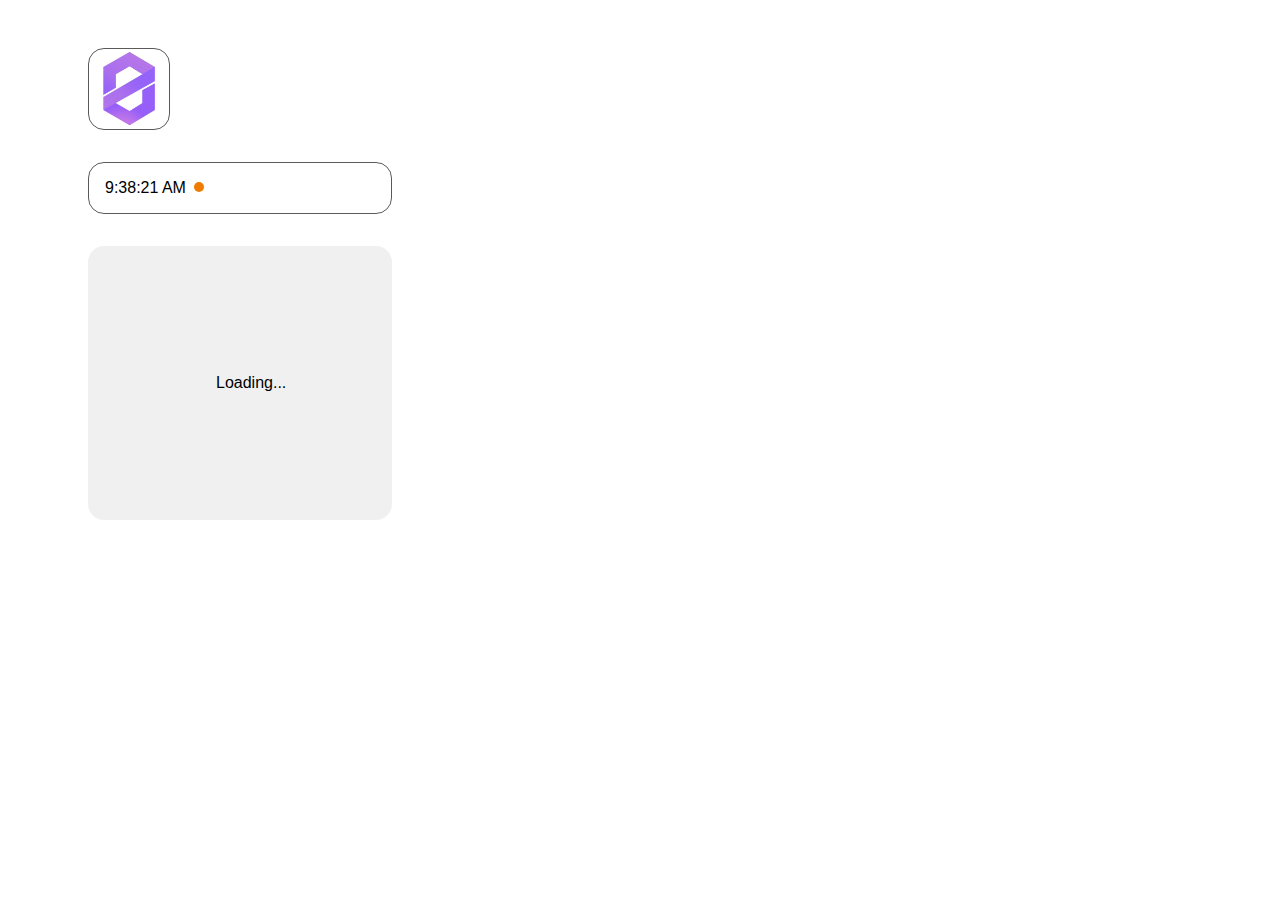
==== public/index.html @ 13261e2f "Создание заглушки и css к ней" ====
<!DOCTYPE html>
<html lang="en">
    <link rel="stylesheet" href="style.css">
<head>
    <meta charset="UTF-8">
    <meta http-equiv="X-UA-Compatible" content="IE=edge">
    <meta name="viewport" content="width=device-width, initial-scale=1.0">
    <title>Demo UI</title>
</head>
<body>
    
<!-- <div class="app">
    <header class="header">
        <img class="logo" src="logo.png" alt="">
    </header>

    <div class="clock">
        11:11:12 PM
    </div>

    <div class="lots">

        <article class="lot">
            <div class="price">16</div>
            <h1>Apple</h1>
            <p>Applle description</p>
        </article>

        <article class="lot">
            <div class="price">20</div>
            <h1>Orange</h1>
            <p>Orange description</p>
        </article>

    </div>

</div> -->

<div id="root"></div>

<script>

//###########################################

    let state = {
            //Создание массива с времнем
        time: new Date(),
        lots: null
    }

//###########################################

    function App () {
        const app = document.createElement('div')
        app.className = 'app'

        app.append(Header())
        app.append(Clock({time: state.time}))
        app.append(Lots({lots: state.lots}))

        return app
    }

//###########################################
    
    //Создание Header'a 
    function Header () {
        const header = document.createElement('header')
        header.className = 'header'
        header.append(logo())
        return header
    }

    //Создание лого
    function logo () {
        const logo = document.createElement('img')
        logo.classList.add('logo')
        logo.src = 'logo.png'
        return logo 
    }


    //Добавление в тэг header - logo



    //Создание элеменета div для часов
    function Clock({time}) {
        const node = document.createElement('div')
        node.className = 'clock'

        const value = document.createElement('span')
        value.className = 'value'
        //Вставка часов в div с часами
        value.innerText = time.toLocaleTimeString()  

        node.append(value)

        //Создание иконки которая показывает день и ночь 

        const icon = document.createElement('span')

        if (time.getHours() >= 7 && time.getHours() <= 21) {
            icon.className = 'icon day'
        } else {
            icon.className = 'icon night'
        }

        node.append(icon)

        return node
    }

    // Создание заглушки до загрузки компанента 
    function Loading () {
        const node = document.createElement('div')
        node.className = 'loading'
        node.innerHTML = 'Loading...'
        return node
    }

    // Создание лотов с товаром

    function Lots ({lots}) {
 
        if (lots === null) {
            return Loading()
        }

        const list = document.createElement('div')
        list.className = 'lots'

        lots.forEach((lot) => {
            list.append(Lot({
                lot
            }))
        })

        return list

    }

    function Lot ({lot}) {

        const node = document.createElement('article')
            node.className = 'lot'

            const price = document.createElement('div')
            price.className = 'price'
            price.innerText = lot.price
            node.append(price)

            const name = document.createElement('h1')
            name.innerText = lot.name
            node.append(name)

            const description = document.createElement('p')
            description.innerText = lot.description
            node.append(description)

            return node

    }
//###########################################

function renderViev (state) {
    render(
        App({state}),
        document.getElementById('root')
    )
}

renderViev(state)

//###########################################


setInterval(() => {

    // const clock = document.getElementsByClassName('clock').item(0) // Alt versin old 
    // const clock = document.getElementById('root').getElementsByClassName('clock').item(0) // Alt versin old 

    state = {
        ...state,
        time: new Date()
    }

    renderViev(state)

}, 1000)


//###########################################

    render(
        App({state}),
        document.getElementById('root')
    )

    //Добавление в массив domRoot выше созданных переменых

    function render (newDom, realDomRoot) {
        realDomRoot.innerHTML = ''
        realDomRoot.append(newDom)
    }

//###########################################
</script>
    
</body>
</html>
---- public/style.css ----
html {
    margin: 0;
}

img {
    width: 5rem;
    height: 5rem;
    display: table-cell;
    vertical-align: middle;
    border: 0.1px solid rgb(90, 90, 90); 
    border-radius: 1rem;
}

div {
    margin-top: 2rem;
    max-width: 24rem;
}

.clock {
    border: 0.1px solid rgb(90, 90, 90); 
    border-radius: 1rem;
    padding: 1rem;
    font-family: Helvetica, sans-serif;
    font-weight: 500;
}

.loading {
    background-color: rgb(240, 240, 240);
    padding: 8rem;
    border-radius: 1rem;
    font-family: Helvetica, sans-serif;
    font-weight: 500;
    text-align: center;
}

.clock .icon {
    display: inline-block;
    vertical-align: middle;
    width: 10px;
    height: 10px;
    border-radius: 15px;
    margin-left: 0.5rem;
    margin-top: -0.2rem;
}

.clock .icon.day {
    background-color: #ef7b00;
}

.clock .icon.night {
    background-color: #2459a7;
}

.lot {
    margin-bottom: 2rem;
    border: 0.1px solid rgb(90, 90, 90); 
    border-radius: 1rem;
}

.app {
    margin-top: 3rem;
    margin-left: 5rem;
    margin-right: auto;
    max-width: 500px;
}

.price {
    position: absolute;
    padding-left: 16rem;
    margin-top: 1.7rem;

    font-family: Helvetica, sans-serif;
    font-weight: 500;
}

h1 {
    padding-left: 1rem;
    font-family: Helvetica, sans-serif;
    font-weight: 600;
}

p {
    padding-left: 1rem;
    font-family: Helvetica, sans-serif;
    font-weight:5600;
}
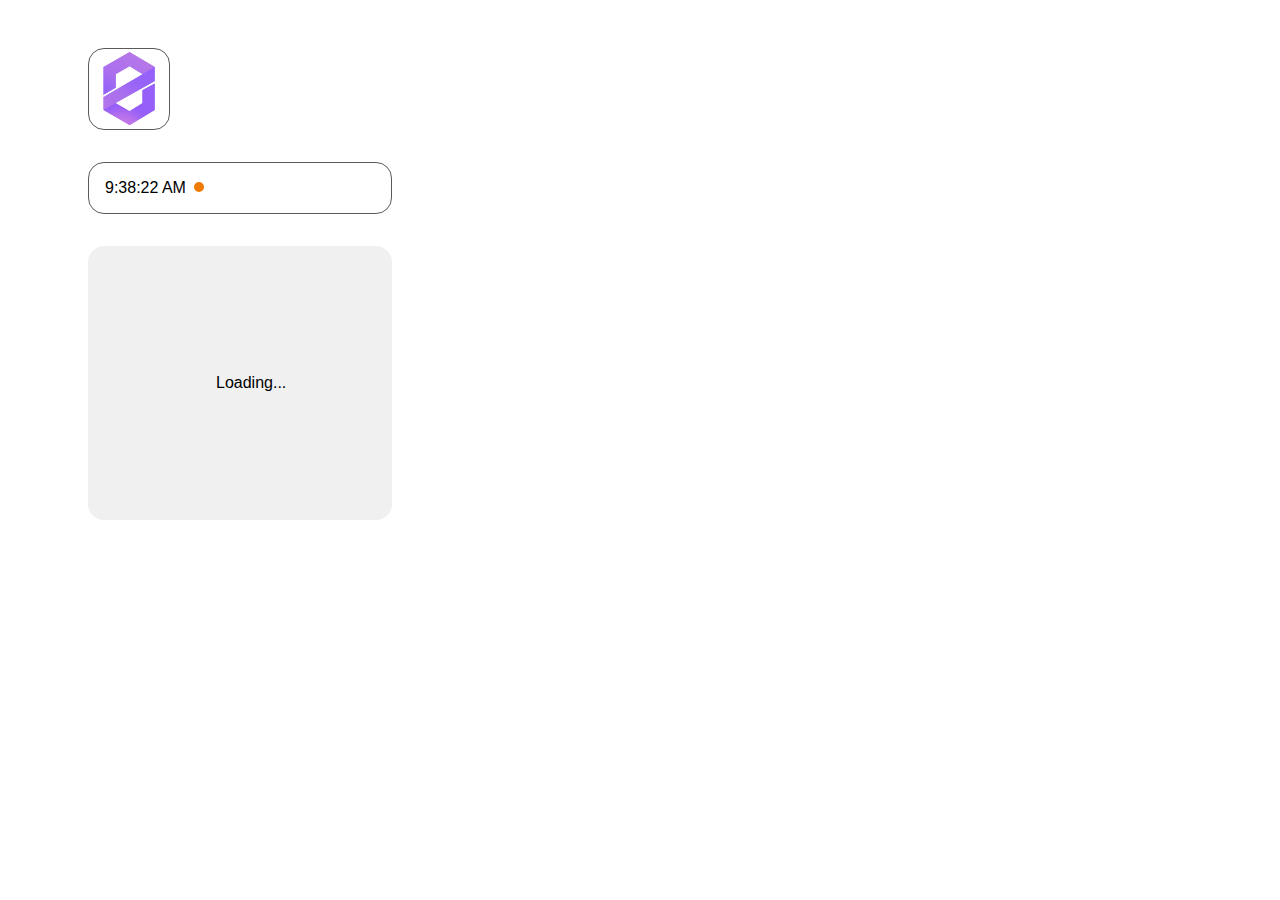
==== commit 8ffb85ed: "Создание заглушки и имитация подгрузки данных с бэкенда" ====
--- a/public/index.html
+++ b/public/index.html
@@ -42,6 +42,42 @@
 
 //###########################################
 
+const api = {
+    get (url) {
+        switch (url) {
+            case '/lots':
+                return new Promise((resolve) => {
+                    setTimeout(() => {
+                        resolve([
+                            {
+                                id: 1,
+                                name: 'Apple',
+                                description: 'Apple description',
+                                price: 16
+                            },
+                            {
+                                id: 2,
+                                name: 'Orange',
+                                description: 'Orange description',
+                                price: 18
+                            },
+                            {
+                                id: 3,
+                                name: 'Potato',
+                                description: 'Potato description',
+                                price: 21
+                            },
+                        ])
+                    }, 1000)
+                })
+                default: 
+                    throw new Error('Unknow addres')
+        }
+    }
+}
+
+//###########################################
+
     let state = {
             //Создание массива с времнем
         time: new Date(),
@@ -189,6 +225,13 @@
 
 }, 1000)
 
+api.get('/lots').then((lots) => {
+    state = {
+        ...state,
+        lots
+    }
+    renderViev(state)
+ })
 
 //###########################################
 
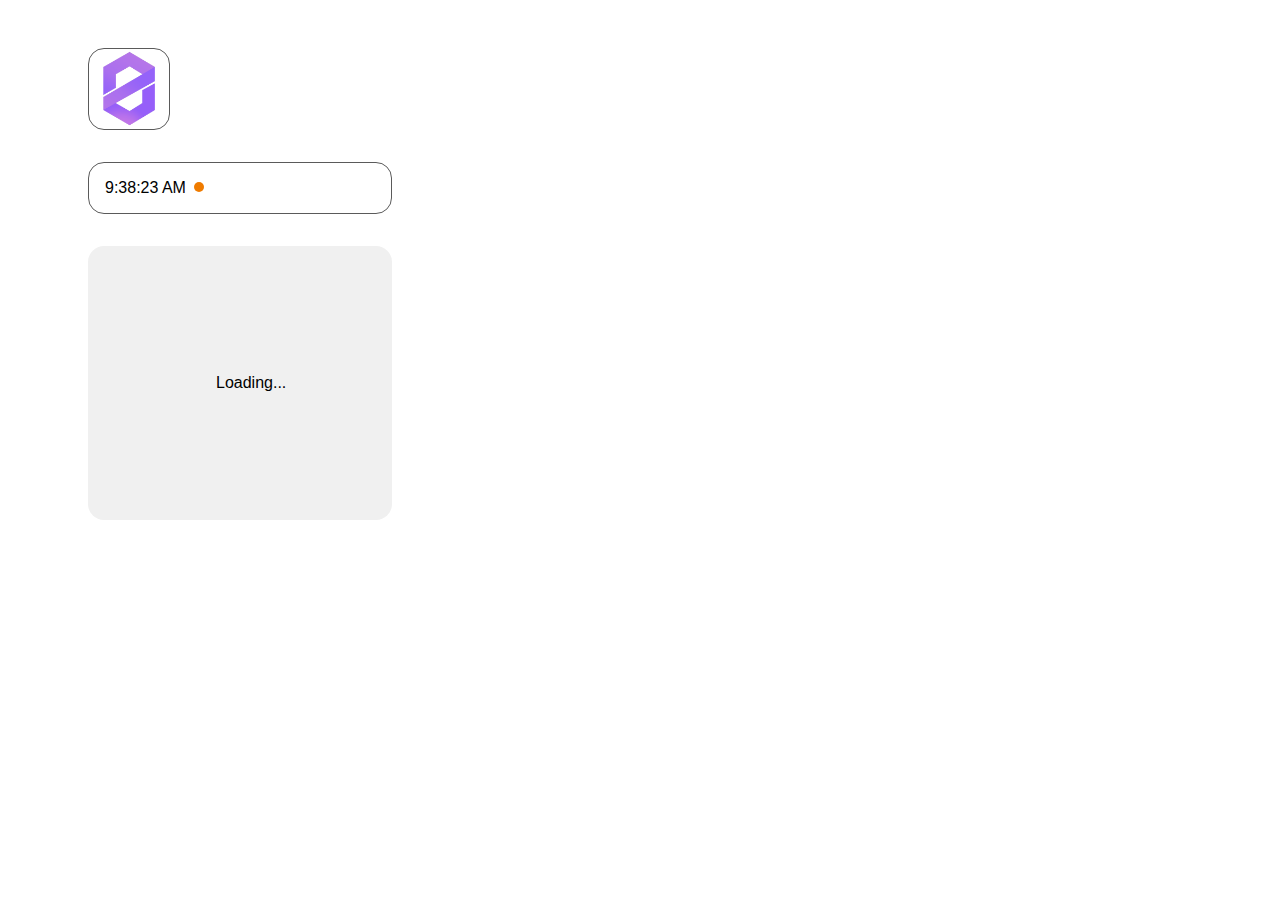
==== commit 14fb7d92: "Получение типо данных с сервера, а на самом делегенерация их в отдельной функции" ====
--- a/public/index.html
+++ b/public/index.html
@@ -231,6 +231,19 @@
         lots
     }
     renderViev(state)
+
+    setInterval(() => {
+        state = {
+            ...state, 
+            lots: state.lots.map((lot) => {
+                return {
+                    ...lot,
+                    price: Math.round((Math.random() * 30 + 30))
+                }
+            })
+        }
+        renderViev(state)
+    }, 500)
  })
 
 //###########################################
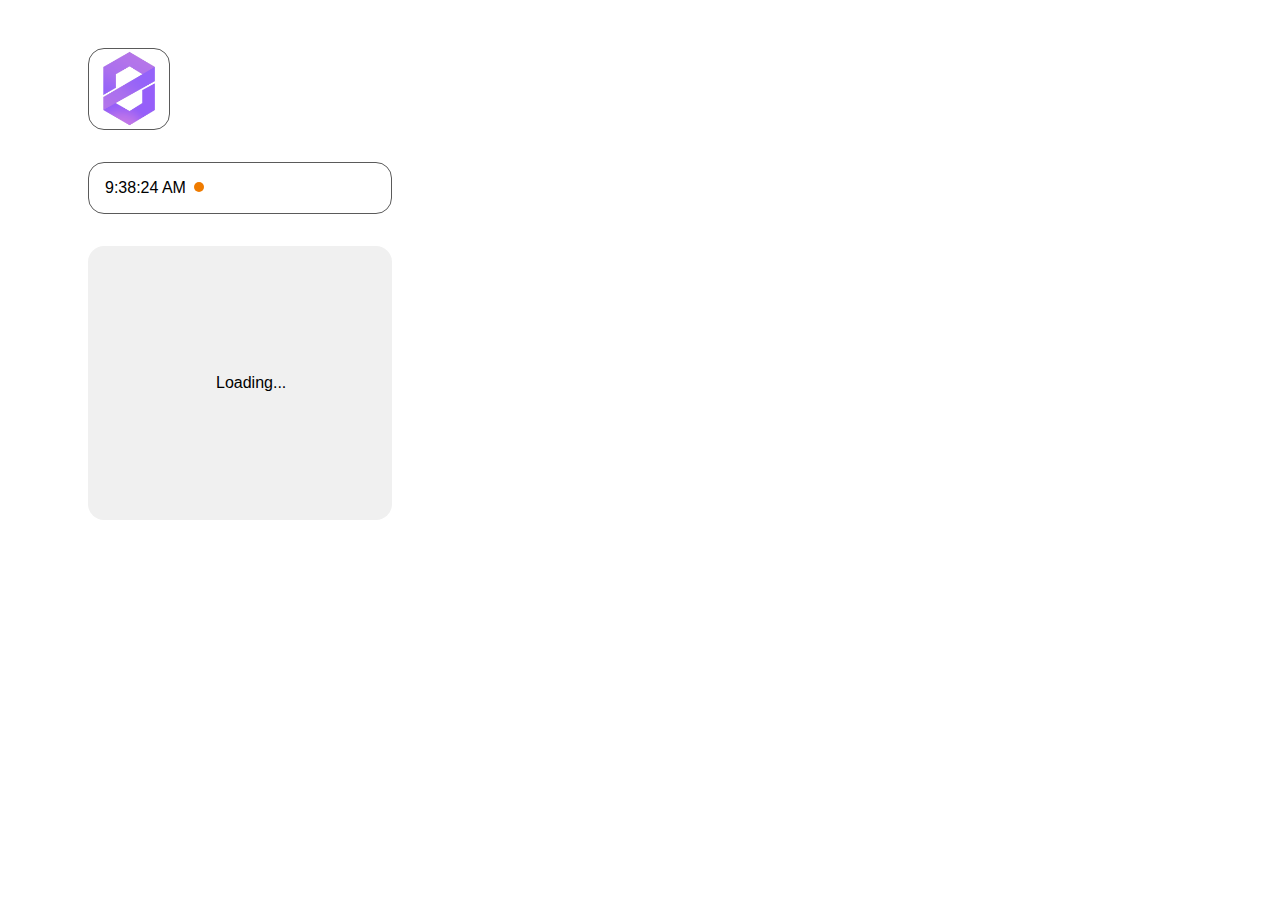
==== commit 633f9a6f: "Создание виртуального дома и синхронизация его с реальным с циклом использующий рекурсивный метод в " ====
--- a/public/index.html
+++ b/public/index.html
@@ -71,7 +71,24 @@
                     }, 1000)
                 })
                 default: 
-                    throw new Error('Unknow addres')
+                    throw new Error('Unknown address')
+        }
+    }
+}
+
+//###########################################
+// stream - Поток
+
+const stream = {
+    subscribe (channel, listener) {
+        const match = /price-(\d+)/.exec(channel)
+        if (match) {
+            setInterval(() => {
+                listener({
+                    id: parseInt(match[1]),
+                    price: Math.round((Math.random() * 10 + 30))
+                })
+            }, 500)
         }
     }
 }
@@ -232,32 +249,93 @@
     }
     renderViev(state)
 
-    setInterval(() => {
+    const onPrice = (data) => {
         state = {
-            ...state, 
+            ...state,
             lots: state.lots.map((lot) => {
-                return {
-                    ...lot,
-                    price: Math.round((Math.random() * 30 + 30))
+                if (lot.id === data.id) {
+                    return {
+                        ...lot, 
+                        price: data.price
+                    }
                 }
+                return lot
             })
         }
         renderViev(state)
-    }, 500)
+    }
+    lots.forEach((lot) => {
+        stream.subscribe(`price-${lot.id}`, onPrice)
+    })
  })
 
 //###########################################
 
-    render(
-        App({state}),
-        document.getElementById('root')
-    )
+    // render(
+    //     App({state}),
+    //     document.getElementById('root')
+    // )
 
     //Добавление в массив domRoot выше созданных переменых
 
-    function render (newDom, realDomRoot) {
-        realDomRoot.innerHTML = ''
-        realDomRoot.append(newDom)
+    function render (virtualDom, realDomRoot) {
+
+        const virtualDomRoot = document.createElement(realDomRoot.tagName)
+        virtualDomRoot.id = realDomRoot.id
+        virtualDomRoot.append(virtualDom)
+
+        sync(virtualDomRoot, realDomRoot)
+    }
+
+    function sync (virtualNode, realNode) {
+
+        // Синхронизация элементов (тэгов)
+
+        if (virtualNode.id !== realNode.id) {
+            realNode.id = virtualNode.id
+        }
+
+        //  Переопределние названия класса
+
+        if (virtualNode.className !== realNode.className) {
+            realNode.className = virtualNode.className
+        }
+
+        if (virtualNode.attributes) {
+            Array.from(virtualNode.attributes).forEach((attr) => {
+                realNode[attr.name] = attr.value
+            })
+        }
+
+        // Синхронизация текста в классе 
+
+        if (virtualNode.nodeValue !== realNode.nodeValue) {
+            realNode.nodeValue = virtualNode.nodeValue
+        }
+
+        // Очистка реальной ноды
+
+        realNode.innerHTML = ''
+
+        // Синхронизация моделей детей nodes
+
+        const virtualChildren = virtualNode.childNodes
+
+        for (let i = 0; i < virtualChildren.length; i++) {
+            const virtual = virtualChildren[i]
+
+            let newReal
+            if (virtual.nodeType === Node.TEXT_NODE) {
+                newReal = document.createTextNode('')
+            } else {
+                newReal = document.createElement(virtual.tagName)
+            }
+
+            sync(virtual, newReal)
+
+            realNode.appendChild(newReal)
+        }
+
     }
 
 //###########################################
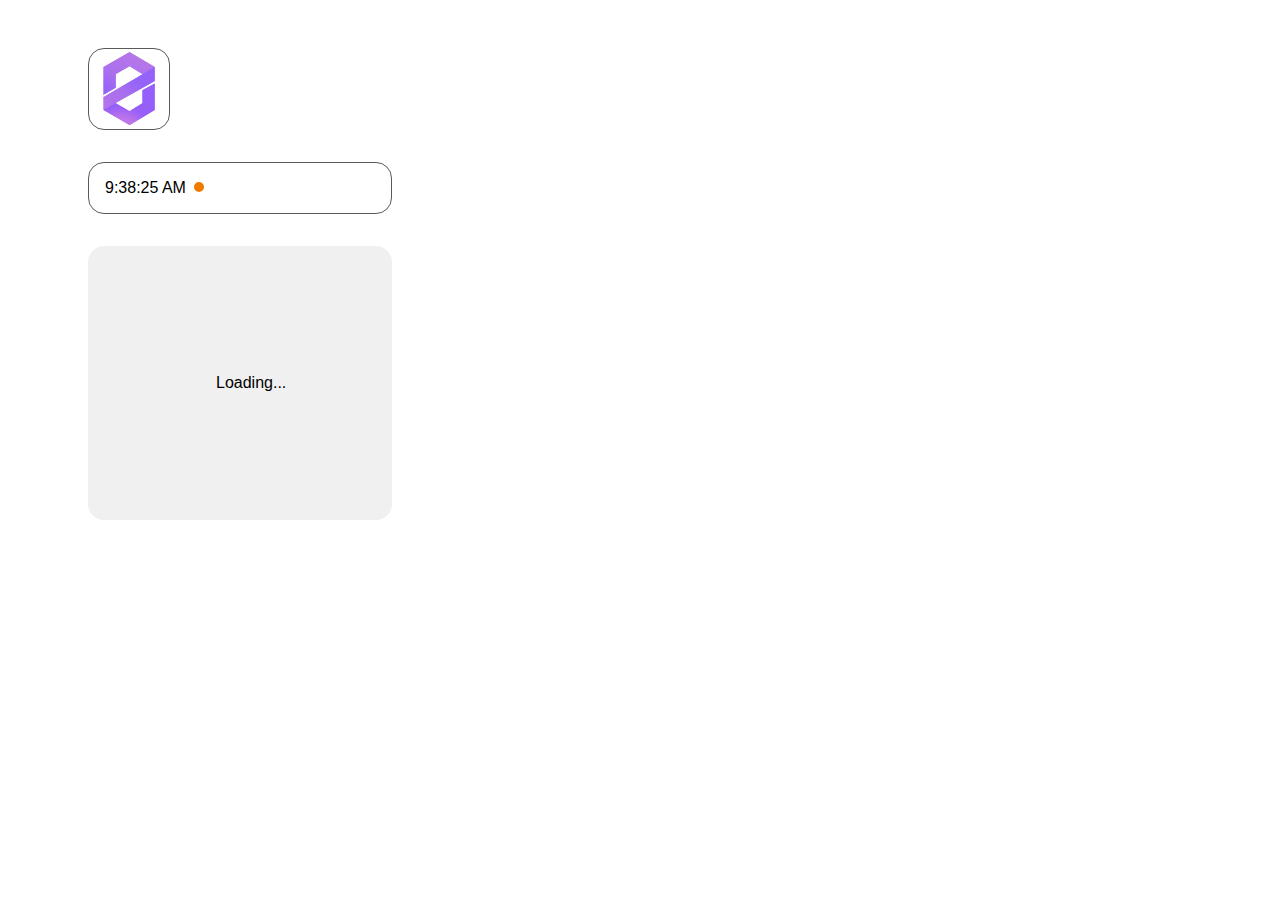
==== commit f24186c7: "Создаиие синхронизации без сброса и перезагрузки тегов и значени - можно выделять текст и при этом и" ====
--- a/public/index.html
+++ b/public/index.html
@@ -313,30 +313,53 @@
             realNode.nodeValue = virtualNode.nodeValue
         }
 
-        // Очистка реальной ноды
-
-        realNode.innerHTML = ''
 
         // Синхронизация моделей детей nodes
 
         const virtualChildren = virtualNode.childNodes
-
-        for (let i = 0; i < virtualChildren.length; i++) {
+        const realChildren = realNode.childNodes
+
+        for (let i = 0; i < virtualChildren.length || i < realChildren; i++) {
             const virtual = virtualChildren[i]
-
-            let newReal
-            if (virtual.nodeType === Node.TEXT_NODE) {
-                newReal = document.createTextNode('')
-            } else {
-                newReal = document.createElement(virtual.tagName)
+            const real = realChildren[i]
+       
+
+        // Операция в виртуальным домом virtualDom
+
+            // Удаление 
+            if (virtual === undefined && real !== undefined) {
+                realNode.remove(real)
             }
 
-            sync(virtual, newReal)
-
-            realNode.appendChild(newReal)
-        }
-
-    }
+            // Обновление 
+            if (virtual !== undefined && real !== undefined && virtual.tagName === real.tagName) {
+                sync(virtual, real)
+            }
+
+            // Замена, елси тэги различаются 
+            if (virtual !== undefined && real !== undefined && virtual.tagName !== real.tagName) {
+                const newReal = createRealNodeByVirtual(virtual)
+                sync(virtual, newReal)
+                realNode.replaceChild(newReal, real)
+            }
+
+            // Добавление элементов 
+            if (virtual !== undefined && real === undefined) {
+                const newReal = createRealNodeByVirtual(virtual)
+                sync(virtual, newReal)
+                realNode.appendChild(newReal)
+            }          
+        }
+    }
+
+
+function createRealNodeByVirtual(virtual) {
+    if (virtual.nodeType === Node.TEXT_NODE) {
+        return document.createTextNode('')
+    } 
+    return document.createElement(virtual.tagName)
+
+}
 
 //###########################################
 </script>
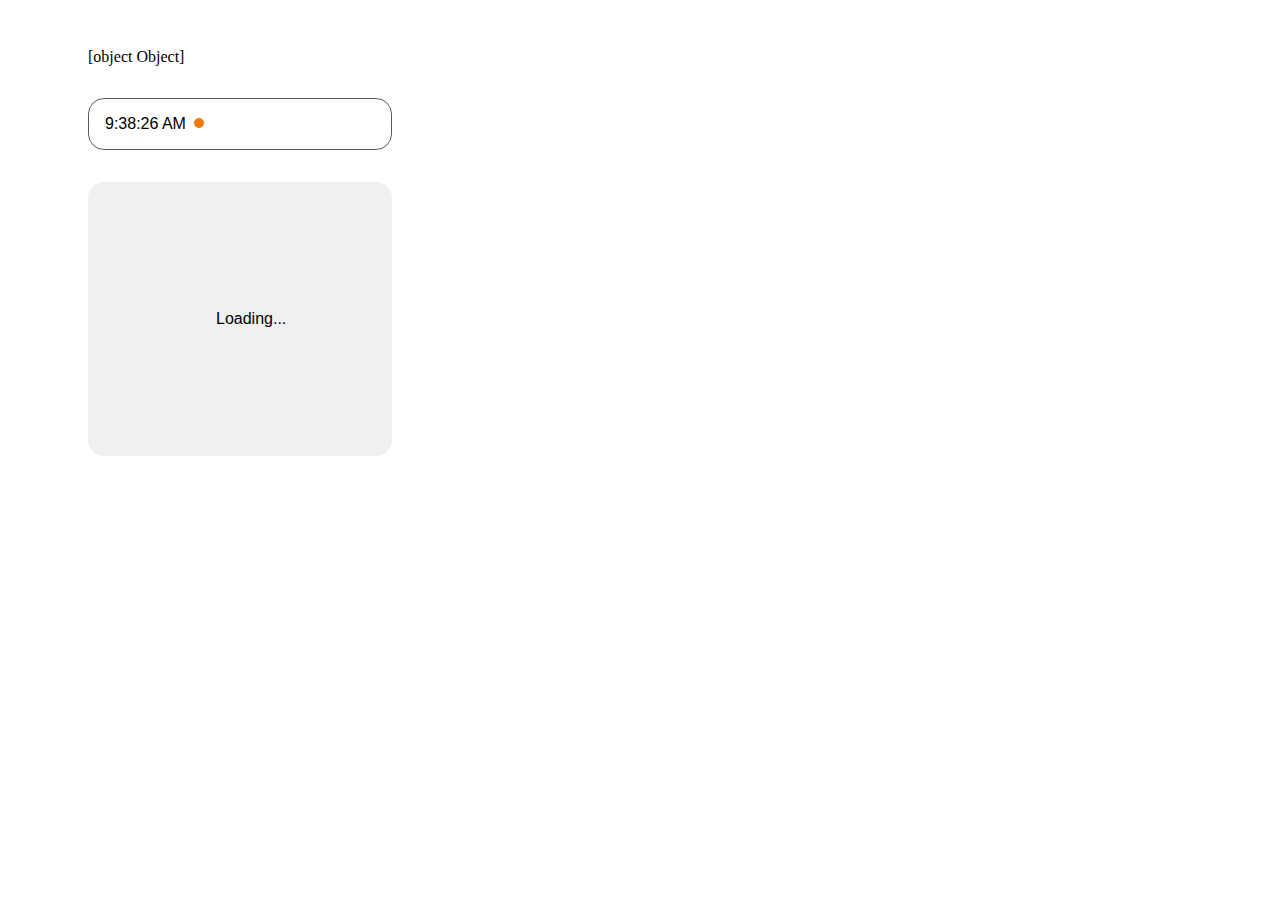
==== commit c52321b3: "againg project" ====
--- a/public/index.html
+++ b/public/index.html
@@ -126,10 +126,16 @@
 
     //Создание лого
     function logo () {
-        const logo = document.createElement('img')
-        logo.classList.add('logo')
-        logo.src = 'logo.png'
-        return logo 
+
+        return {
+            tag: 'img',
+            attributes: {
+                className: 'logo',
+                src: 'logo.png'
+            },
+            children: []
+        }
+        // alt version | return new Element('img', { className: 'logo', src: 'logo.png'})
     }
 
 
@@ -197,6 +203,7 @@
 
         const node = document.createElement('article')
             node.className = 'lot'
+            node.dataset.key = lot.id
 
             const price = document.createElement('div')
             price.className = 'price'
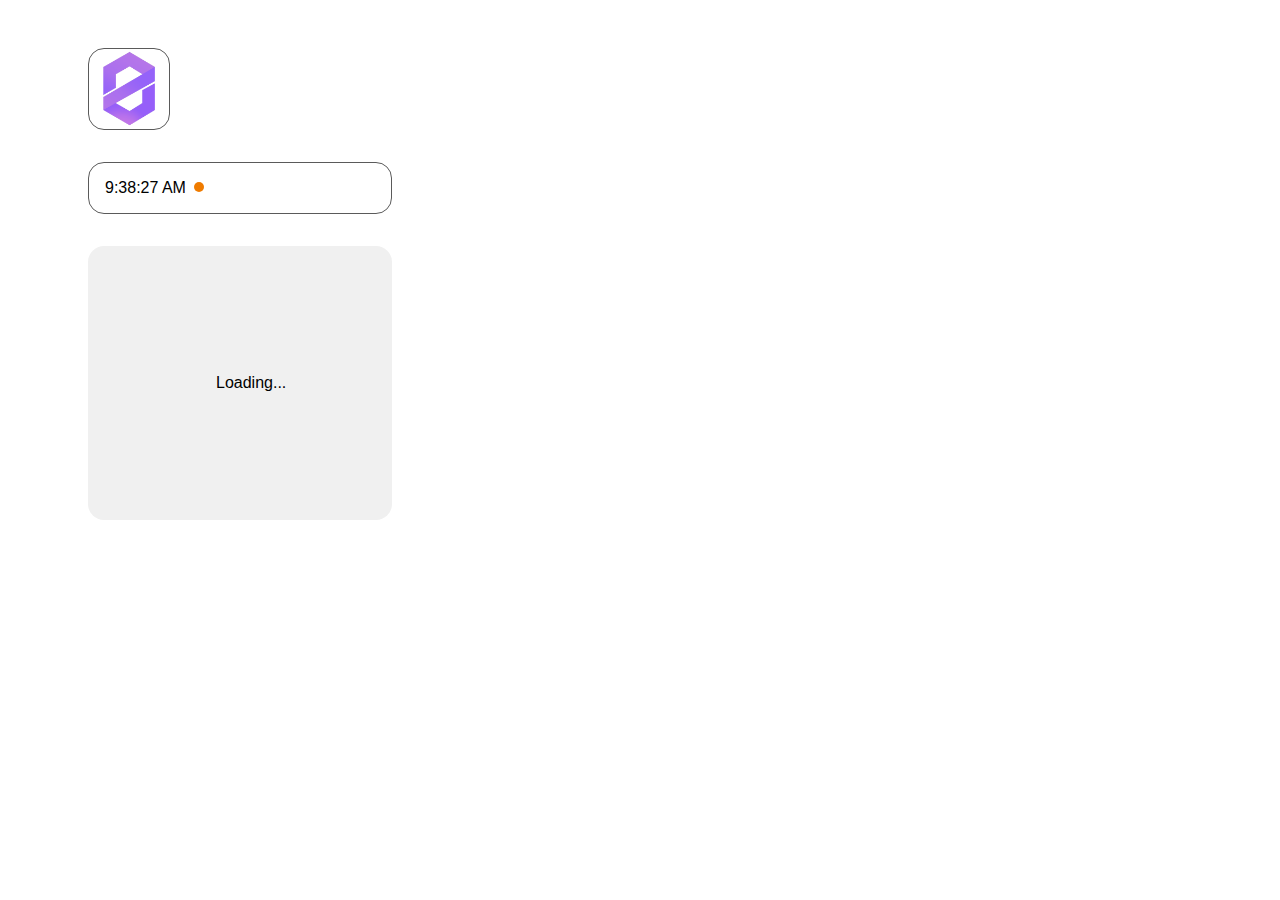
==== commit 0e3eb3fa: "2/12 Перерендер всей страницы целиком action>state>view" ====
--- a/public/index.html
+++ b/public/index.html
@@ -127,14 +127,10 @@
     //Создание лого
     function logo () {
 
-        return {
-            tag: 'img',
-            attributes: {
-                className: 'logo',
-                src: 'logo.png'
-            },
-            children: []
-        }
+        const logo = document.createElement('img')
+        logo.classList.add('logo')
+        logo.src = 'logo.png'
+        return logo 
         // alt version | return new Element('img', { className: 'logo', src: 'logo.png'})
     }
 
